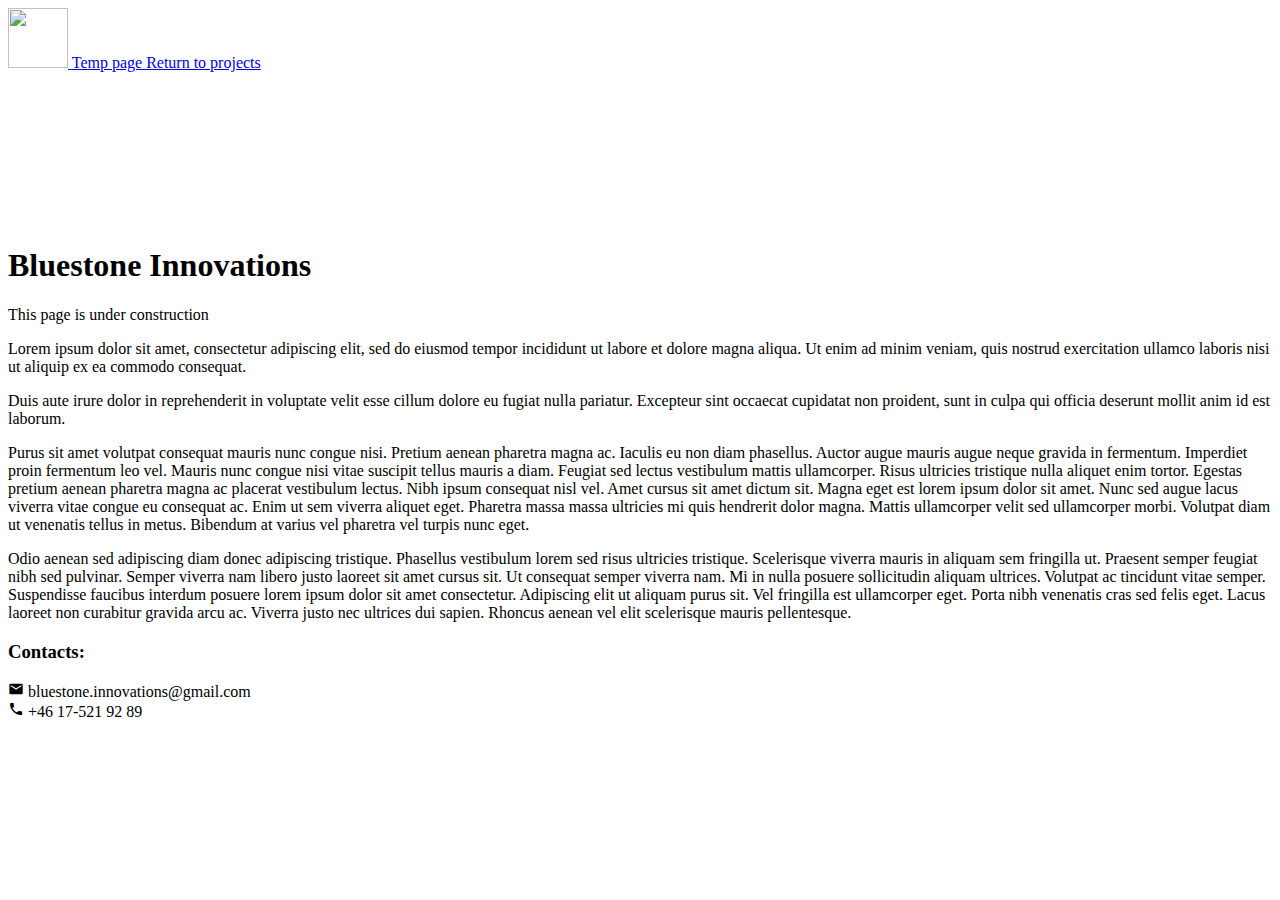
==== docs/index.html @ b288132a "Renamed Website folder again." ====
<!DOCTYPE html>
<html>
    <head>
        <meta charset="utf-8">
        <meta name="viewport" content="width=device-width, initial-scale=1">

        <link rel="icon" href="/projects/Bluestone/Images/Globe.png">

        <link rel="stylesheet" href="https://fonts.googleapis.com/icon?family=Material+Icons">
        <link rel="stylesheet" type="text/css" href="/projects/Bluestone/style.css">

        <title>Bluestone Innovations</title>
    </head>
    
    <body>
        <div class="background">
            <div class="top-bar">
                <a href="/projects/Bluestone/">
                    <img class="top" src="/projects/Bluestone/Images/Header.png" style="width:60px;height:60px;">
                </a>
                <a href="/projects/Bluestone/tempPage/">
                    Temp page
                </a>
                <a href="/projects/">
                    Return to projects
                </a>
            </div>

            <video preload="auto" autoplay muted loop>
                <source src="/projects/Bluestone/Images/HQ.webm" type="video/webm">
            </video>

            <h1 class="logo">Bluestone Innovations</h1>
        
            <div class="frame">
                <div class="top-text">
                    <p>
                        This page is under construction
                    </p>
                    <p>
                        Lorem ipsum dolor sit amet, consectetur adipiscing elit, sed do eiusmod tempor incididunt ut labore et dolore magna aliqua. Ut enim ad minim veniam, quis nostrud exercitation ullamco laboris nisi ut aliquip ex ea commodo consequat.
                    </p>
                </div>

                <div class="post">
                    <p>
                        Duis aute irure dolor in reprehenderit in voluptate velit esse cillum dolore eu fugiat nulla pariatur. Excepteur sint occaecat cupidatat non proident, sunt in culpa qui officia deserunt mollit anim id est laborum.
                    </p>
                    <p>
                        Purus sit amet volutpat consequat mauris nunc congue nisi. Pretium aenean pharetra magna ac. Iaculis eu non diam phasellus. Auctor augue mauris augue neque gravida in fermentum. Imperdiet proin fermentum leo vel. Mauris nunc congue nisi vitae suscipit tellus mauris a diam. Feugiat sed lectus vestibulum mattis ullamcorper. Risus ultricies tristique nulla aliquet enim tortor. Egestas pretium aenean pharetra magna ac placerat vestibulum lectus. Nibh ipsum consequat nisl vel. Amet cursus sit amet dictum sit. Magna eget est lorem ipsum dolor sit amet. Nunc sed augue lacus viverra vitae congue eu consequat ac. Enim ut sem viverra aliquet eget. Pharetra massa massa ultricies mi quis hendrerit dolor magna. Mattis ullamcorper velit sed ullamcorper morbi. Volutpat diam ut venenatis tellus in metus. Bibendum at varius vel pharetra vel turpis nunc eget.
                    </p>
                    <p>
                        Odio aenean sed adipiscing diam donec adipiscing tristique. Phasellus vestibulum lorem sed risus ultricies tristique. Scelerisque viverra mauris in aliquam sem fringilla ut. Praesent semper feugiat nibh sed pulvinar. Semper viverra nam libero justo laoreet sit amet cursus sit. Ut consequat semper viverra nam. Mi in nulla posuere sollicitudin aliquam ultrices. Volutpat ac tincidunt vitae semper. Suspendisse faucibus interdum posuere lorem ipsum dolor sit amet consectetur. Adipiscing elit ut aliquam purus sit. Vel fringilla est ullamcorper eget. Porta nibh venenatis cras sed felis eget. Lacus laoreet non curabitur gravida arcu ac. Viverra justo nec ultrices dui sapien. Rhoncus aenean vel elit scelerisque mauris pellentesque.
                    </p>
                </div>

                <div class="bottom-bar">
                    <h3>Contacts:</h3>
                    <i class="material-icons" style="font-size:16px;">email</i>
                    bluestone.innovations@gmail.com
                    <br>
                    <i class="material-icons" style="font-size:16px;">phone</i>
                    +46 17-521 92 89
                </div>
            </div>
        </div>
    </body>
</html>
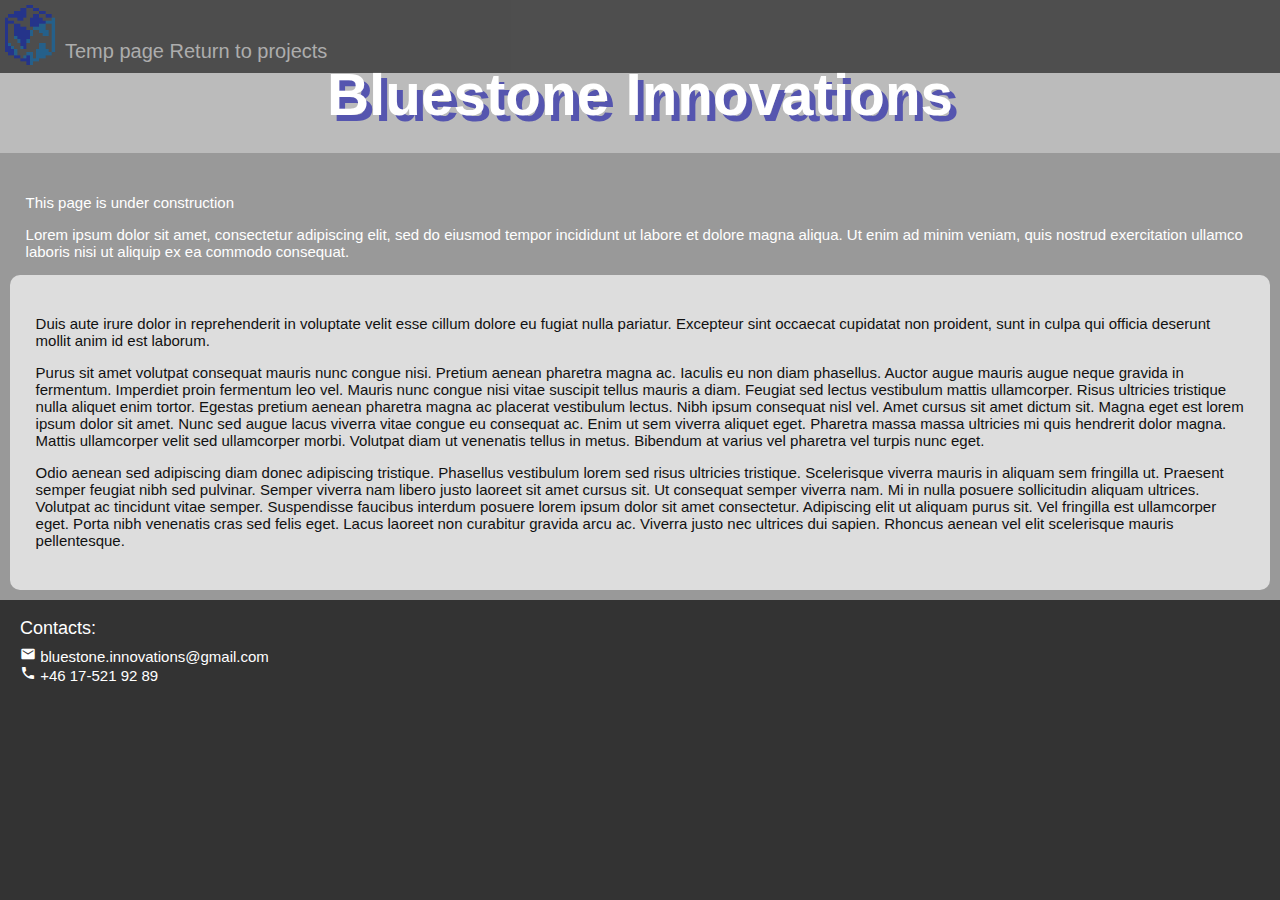
==== commit d08e5589: "Removed extended path." ====
--- a/docs/index.html
+++ b/docs/index.html
@@ -4,10 +4,10 @@
         <meta charset="utf-8">
         <meta name="viewport" content="width=device-width, initial-scale=1">
 
-        <link rel="icon" href="/projects/Bluestone/Images/Globe.png">
+        <link rel="icon" href="/Images/Globe.png">
 
         <link rel="stylesheet" href="https://fonts.googleapis.com/icon?family=Material+Icons">
-        <link rel="stylesheet" type="text/css" href="/projects/Bluestone/style.css">
+        <link rel="stylesheet" type="text/css" href="/style.css">
 
         <title>Bluestone Innovations</title>
     </head>
@@ -15,10 +15,10 @@
     <body>
         <div class="background">
             <div class="top-bar">
-                <a href="/projects/Bluestone/">
-                    <img class="top" src="/projects/Bluestone/Images/Header.png" style="width:60px;height:60px;">
+                <a href="/">
+                    <img class="top" src="/Images/Header.png" style="width:60px;height:60px;">
                 </a>
-                <a href="/projects/Bluestone/tempPage/">
+                <a href="/tempPage/">
                     Temp page
                 </a>
                 <a href="/projects/">
@@ -27,7 +27,7 @@
             </div>
 
             <video preload="auto" autoplay muted loop>
-                <source src="/projects/Bluestone/Images/HQ.webm" type="video/webm">
+                <source src="/Images/HQ.webm" type="video/webm">
             </video>
 
             <h1 class="logo">Bluestone Innovations</h1>
--- a/style.css
+++ b/style.css
@@ -0,0 +1,119 @@
+body {
+    background-color: #333;
+
+    margin: 0px;
+    padding: 0px;
+
+    font-size: 15px;
+    font-family: "Arial", serif;
+}
+
+.background {
+    background-color: #bbb;
+}
+
+h1 {
+    color: #fff;
+    line-height: 0px;
+
+    font-size: calc(20px + 3vw);
+    font-weight: bold;
+
+    text-shadow: 0.1em 0.1em #22aa;
+    
+    text-align: center;
+}
+
+h2 {
+    color: #fff;
+    line-height: 0px;
+
+    font-size: 24px;
+    font-weight: normal;
+}
+
+h3 {
+    color: #fff;
+    line-height: 0px;
+
+    font-size: 18px;
+    font-weight: normal;
+}
+
+a {
+    color: #aaa;
+    text-decoration: none;
+}
+
+a:hover {
+    color: #fff;
+    text-decoration: underline;
+}
+
+.top-bar {
+    background-color: #333;
+    color: #fff;
+    opacity: 0.8;
+
+    position: fixed;
+    top: 0px;
+    left: 0px;
+
+    padding-top: 40px;
+    padding-bottom: 10px;
+    padding-left: 65px;
+    padding-right: 10px;
+
+    width: 100%;
+    font-size: 20px;
+    z-index: 1;
+}
+
+img.top {
+    position: fixed;
+
+    top: 5px;
+    left: 0px;
+}
+
+video {
+    width: 100%;
+
+    border-bottom-left-radius: 50%;
+    border-bottom-right-radius: 50%;
+}
+
+.logo {
+    position: absolute;
+    width: 100%;
+
+    margin-top: -1em;
+}
+
+.frame {
+    background-color: #999;
+}
+
+.top-text {
+    color: #fff;
+
+    padding: 2%;
+    padding-bottom: 0px;
+}
+
+.post {
+    color: #111;
+    background-color: #ddd;
+
+    margin: 10px;
+    padding: 2%;
+    border-radius: 10px;
+}
+
+.bottom-bar {
+    color: #fff;
+    background-color: #333;
+
+    padding: 20px;
+    padding-top: 10px;
+}